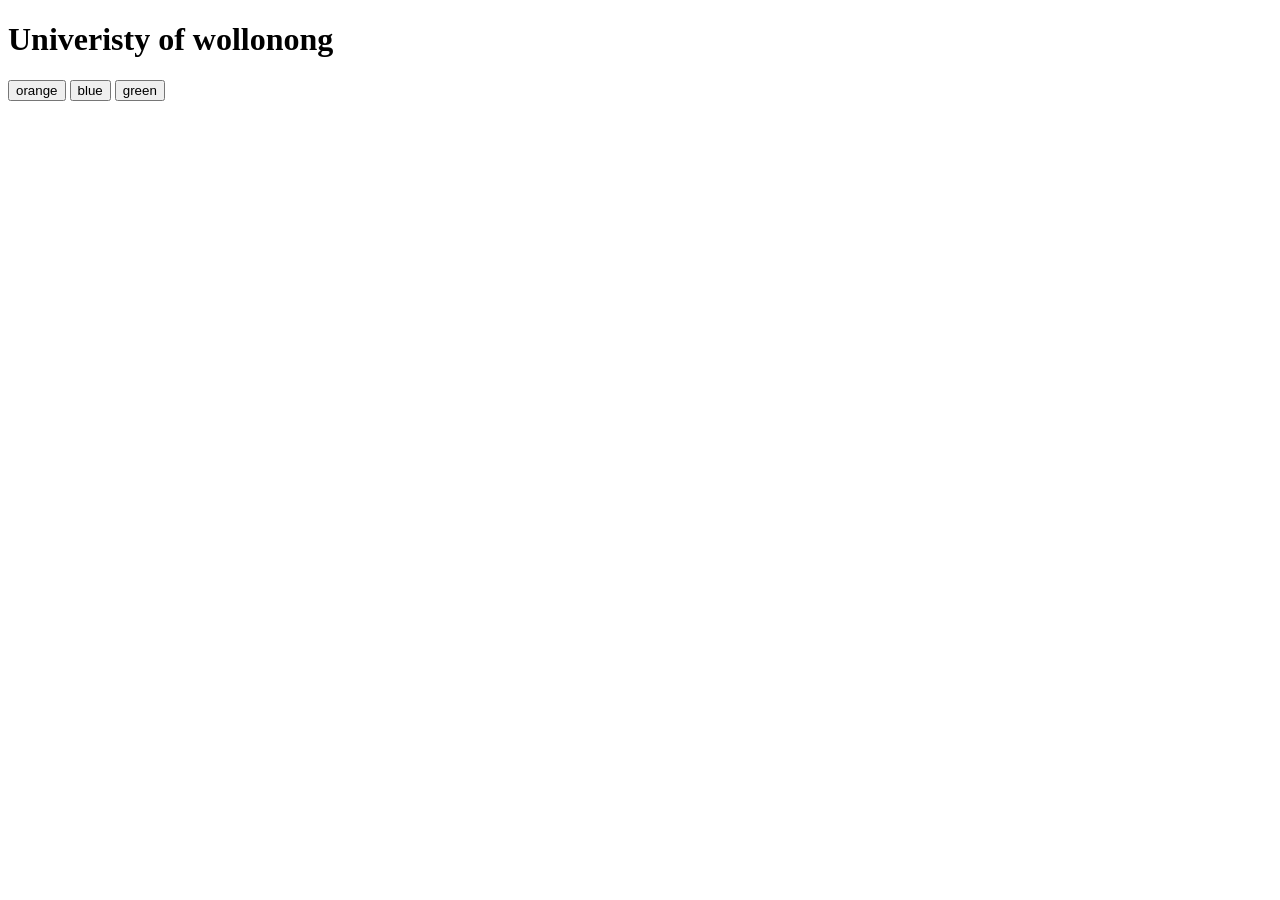
==== headingChange.html @ 30f5be80 "html skeleton" ====
<!DOCTYPE html>
<html lang="en">
  <head>
    <meta charset="UTF-8" />
    <meta name="viewport" content="width=device-width, initial-scale=1.0" />
    <title>Title</title>
  </head>
  <body>
    <h1 id="headingTag">Univeristy of wollonong</h1>
    <button onclick="changeColor('orange')">orange</button>
    <button onclick="changeColor('blue')">blue</button>
    <button onclick="changeColor('green')">green</button>
  </body>
</html>
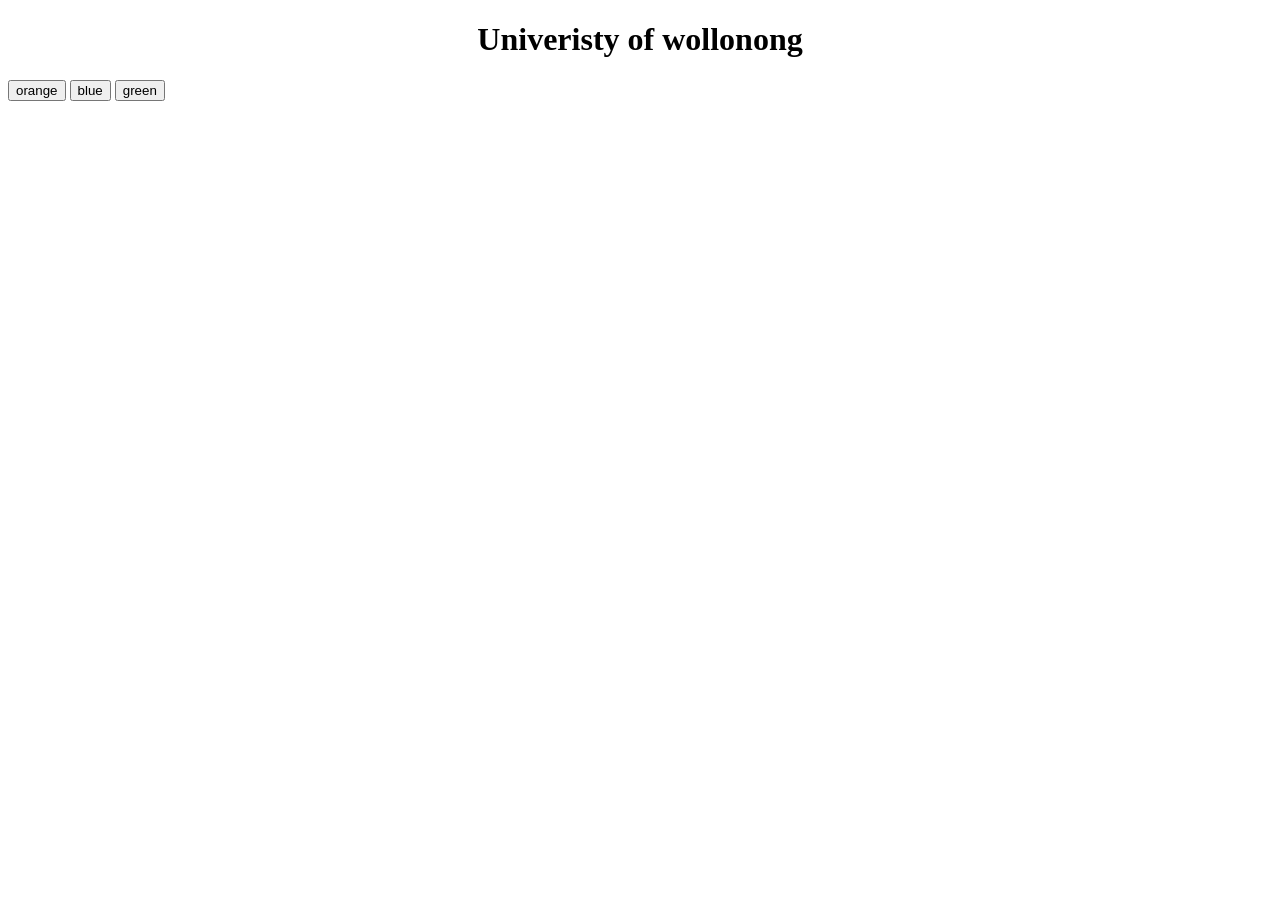
==== commit cdbb5fa7: "js and css" ====
--- a/headingChange.html
+++ b/headingChange.html
@@ -4,6 +4,21 @@
     <meta charset="UTF-8" />
     <meta name="viewport" content="width=device-width, initial-scale=1.0" />
     <title>Title</title>
+    <style>
+      h1 {
+        text-align: center;
+        padding-inline: 10px;
+      }
+
+      #headingTag:hover {
+        transform: scale(2);
+      }
+    </style>
+    <script>
+      function changeColor(colorValue) {
+        document.getElementById("headingTag").style.color = colorValue;
+      }
+    </script>
   </head>
   <body>
     <h1 id="headingTag">Univeristy of wollonong</h1>
